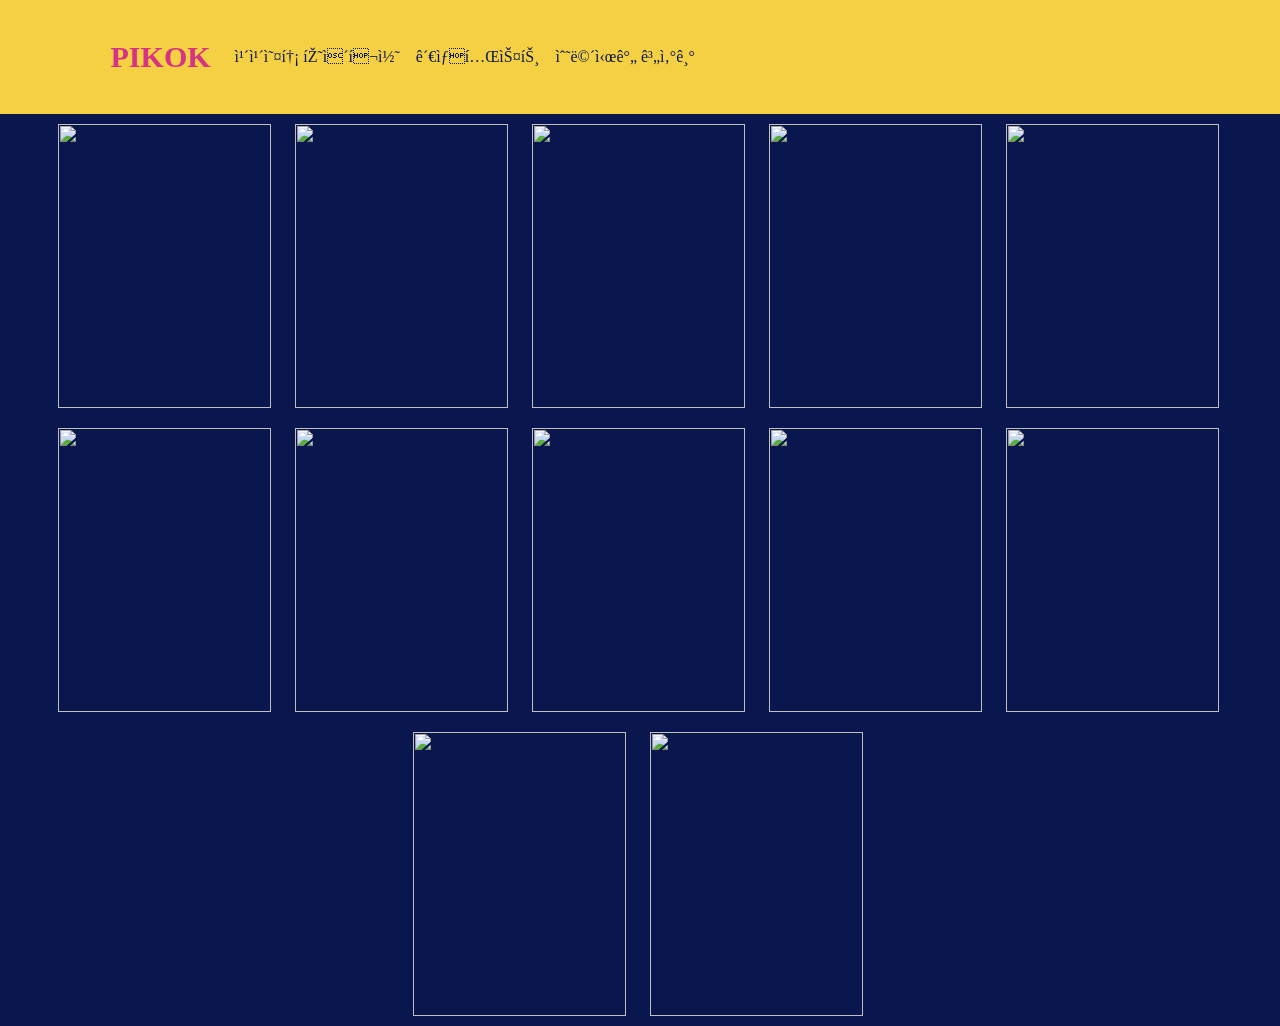
==== kakao/kakao.html @ a4192465 "Add files via upload" ====
<!DOCTYPE html>
<html>
	<head>
		<meta name="viewport" content="width=device-width, initial-scale=1.0" />
		<link
			href="https://cdn.jsdelivr.net/npm/bootstrap@5.1.3/dist/css/bootstrap.min.css"
			rel="stylesheet"
			integrity="sha384-1BmE4kWBq78iYhFldvKuhfTAU6auU8tT94WrHftjDbrCEXSU1oBoqyl2QvZ6jIW3"
			crossorigin="anonymous"
		/>
		<title>카카오톡 페이크콘</title>
		<script src="https://developers.kakao.com/sdk/js/kakao.js"></script>
		<script type="text/javascript" src="kjavascript.js"></script>
		<link href="kstyle.css" type="text/css" rel="stylesheet" />
	</head>
	<body>
		        <nav class="navbar navbar-expand-lg navbar-light nav-distance" style="background:#f5d042;" >
            <div class="container-fluid">
                <a class="navbar-brand" href="http://pikok.ga"
                    ><b style="font-size: 30px; color: #d63384;">PIKOK</b></a
                >
                <button
                    class="navbar-toggler"
                    type="button"
                    data-bs-toggle="collapse"
                    data-bs-target="#navbarSupportedContent"
                    aria-controls="navbarSupportedContent"
                    aria-expanded="false"
                    aria-label="Toggle navigation"
                >
                    <span class="navbar-toggler-icon"></span>
                </button>
                <div class="collapse navbar-collapse" id="navbarSupportedContent" style="text-align:center;">
                    <ul class="navbar-nav me-auto mb-2 mb-lg-0">
                        <li class="nav-item">
                            <a
                                class="nav-link active"
                                aria-current="page"
                                href="http://pikok.netlify.app/kakao/kakao.html"
                                ><b style="color:#0a174e; font-size: 1rem;font-weight: 100;"
                                    >카카오톡 페이크콘</b
                                ></a
                            >
                        </li>
                        <li class="nav-item">
                            <a class="nav-link" href="http://pikok.netlify.app/face/face.html"
                                ><b style="color: #0a174e; font-size: 1rem;font-weight: 100;">관상테스트</b></a
                            >
                        </li>
						<li class="nav-item">
                            <a class="nav-link" href="http://pikok.netlify.app/face/face.html"
                                ><b style="color: #0a174e; font-size: 1rem;font-weight: 100;">수면시간 계산기</b></a
                            >
                        </li>
                        <!-- <li class="nav-item dropdown"> -->
                            <!-- <a
                                class="nav-link dropdown-toggle"
                                href="#"
                                id="navbarDropdown"
                                role="button"
                                data-bs-toggle="dropdown"
                                aria-expanded="false"
                            >
                                Dropdown
                            </a> -->
                            <!-- <ul class="dropdown-menu" aria-labelledby="navbarDropdown">
                                <li><a class="dropdown-item" href="#">Action</a></li>
                                <li><a class="dropdown-item" href="#">Another action</a></li>
                                <li><hr class="dropdown-divider" /></li>
                                <li><a class="dropdown-item" href="#">Something else here</a></li>
                            </ul> -->
                        <!-- </li> -->
                    </ul>
                    <!-- <form class="d-flex">
                        <input
                            class="form-control me-2"
                            type="search"
                            placeholder="Search"
                            aria-label="Search"
                        />
                        <button class="btn btn-outline-success" type="submit">Search</button>
                    </form> -->
                </div>
            </div>
        </nav>
		
		<div class="kakao_img">
			<a href='javascript:airpod();'>
				<img class="kakaoimg" src="https://hwanggu1.github.io/nion-cdn/apple2.png" />
				
			</a>
			
			&nbsp;
			<a href="javascript:bera();">
				<img class="kakaoimg" src="https://hwanggu1.github.io/nion-cdn/bera_1.png" />
				
			</a>
			&nbsp;
			<a href="javascript:iphone();">
				<img class="kakaoimg" src="https://hwanggu1.github.io/nion-cdn/iphone_mini4.png" />
				<script> $("kakao_img").load(window.location.href + "#kakao_img"); </script>
			</a>
			&nbsp;
			<a href="javascript:gs25();">
				<img class="kakaoimg" src="https://hwanggu1.github.io/nion-cdn/gs_1.png" />
			</a>
			&nbsp;
			<a href="javascript:star();">
				<img class="kakaoimg" src="https://hwanggu1.github.io/nion-cdn/starbucks2.png" />
			</a>
			&nbsp;
			<a href="javascript:chk();">
				<img class="kakaoimg"src="https://nory.cc/ko/social/kakaotalk/gifticon/assets/img/meme4.png"/>
			</a>			
			&nbsp;
			<a href="javascript:mas();">
				<img class="kakaoimg" src="https://hwanggu1.github.io/nion-cdn/gift_0426_2.png" />
			</a>
			&nbsp;
			<a href="javascript:gift();">
				<img class="kakaoimg" src="https://hwanggu1.github.io/nion-cdn/giftcard2.png" />
			</a>
			&nbsp;
			<a href="javascript:lol();">
				<img class="kakaoimg" src="https://nory.cc/ko/social/kakaotalk/gifticon/assets/img/meme3.png"/>
			</a>
			&nbsp;
			<a href="javascript:gang();">
				<img class="kakaoimg" src="https://hwanggu1.github.io/nion-cdn/hongsam2.png" />
			</a>
			&nbsp;
			<a href="javascript:mom();">
				<img class="kakaoimg" src="https://hwanggu1.github.io/nion-cdn/moms.png" />
			</a>			
			&nbsp;
			<a href="javascript:bebe();">
				<img class="kakaoimg" src="https://hwanggu1.github.io/nion-cdn/bbae_4_1.png" />
			</a>			
			&nbsp;
		</div>
		 <script src="https://cdn.jsdelivr.net/npm/bootstrap@5.1.3/dist/js/bootstrap.bundle.min.js" integrity="sha384-ka7Sk0Gln4gmtz2MlQnikT1wXgYsOg+OMhuP+IlRH9sENBO0LRn5q+8nbTov4+1p" crossorigin="anonymous"></script>

	</body>
</html>

<!-- https://nory.cc/ko/social/kakaotalk/gifticon/index.html -->
---- kakao/kstyle.css ----
@font-face {
    font-family: 'ONE-Mobile-POP';
    src: url('https://cdn.jsdelivr.net/gh/projectnoonnu/noonfonts_2105_2@1.0/ONE-Mobile-POP.woff') format('woff');
    font-weight: normal;
    font-style: normal;
}

* {
	font-family: 'ONE-Mobile-POP';
}

body{
	background-color: #0a174e;
}

.kakaoimg {
	margin: 10px;
	width: 213px;
	height: 284px;
	cursor: pointer;
}
.kakao_img {
	display: flex;
	justify-content: center;
	align-items: center;
	flex-wrap:wrap
	
}

.nav-distance {
	padding: 2.1% 7.7%;
}

.navbar-light .navbar-brand {
	text-align: left;
	line-height: 1.68;
	font-family: NanumSquareR;
	color: #35465d;
}
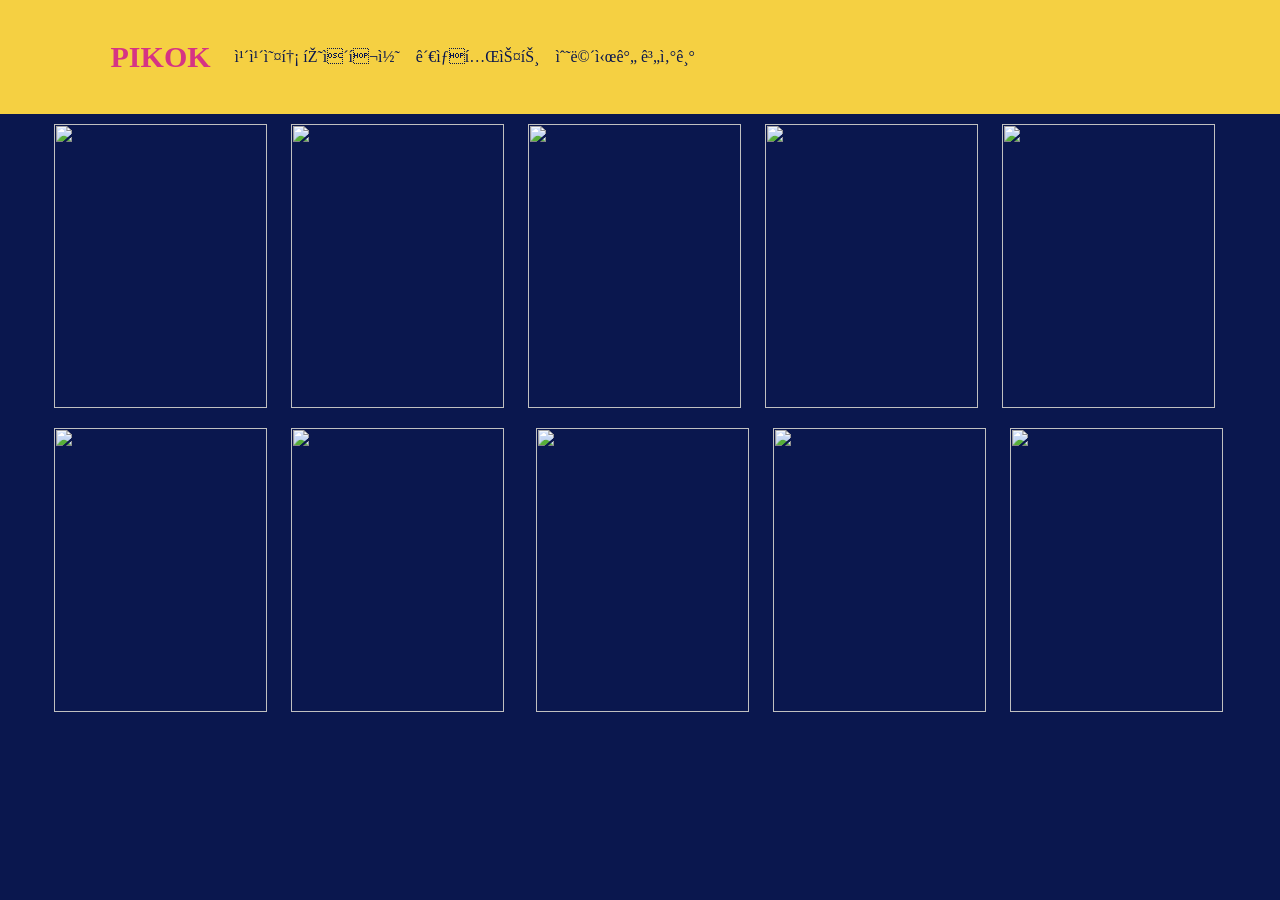
==== commit 93f021b0: "Add files via upload" ====
--- a/kakao/kakao.html
+++ b/kakao/kakao.html
@@ -84,6 +84,7 @@
             </div>
         </nav>
 		
+	
 		<div class="kakao_img">
 			<a href='javascript:airpod();'>
 				<img class="kakaoimg" src="https://hwanggu1.github.io/nion-cdn/apple2.png" />
@@ -98,7 +99,7 @@
 			&nbsp;
 			<a href="javascript:iphone();">
 				<img class="kakaoimg" src="https://hwanggu1.github.io/nion-cdn/iphone_mini4.png" />
-				<script> $("kakao_img").load(window.location.href + "#kakao_img"); </script>
+				<!-- <script> $("kakao_img").load(window.location.href + "#kakao_img"); </script> -->
 			</a>
 			&nbsp;
 			<a href="javascript:gs25();">
@@ -109,9 +110,9 @@
 				<img class="kakaoimg" src="https://hwanggu1.github.io/nion-cdn/starbucks2.png" />
 			</a>
 			&nbsp;
-			<a href="javascript:chk();">
+			<!-- <a href="javascript:chk();">
 				<img class="kakaoimg"src="https://nory.cc/ko/social/kakaotalk/gifticon/assets/img/meme4.png"/>
-			</a>			
+			</a>			 -->
 			&nbsp;
 			<a href="javascript:mas();">
 				<img class="kakaoimg" src="https://hwanggu1.github.io/nion-cdn/gift_0426_2.png" />
@@ -121,9 +122,9 @@
 				<img class="kakaoimg" src="https://hwanggu1.github.io/nion-cdn/giftcard2.png" />
 			</a>
 			&nbsp;
-			<a href="javascript:lol();">
+			<!-- <a href="javascript:lol();">
 				<img class="kakaoimg" src="https://nory.cc/ko/social/kakaotalk/gifticon/assets/img/meme3.png"/>
-			</a>
+			</a> -->
 			&nbsp;
 			<a href="javascript:gang();">
 				<img class="kakaoimg" src="https://hwanggu1.github.io/nion-cdn/hongsam2.png" />
